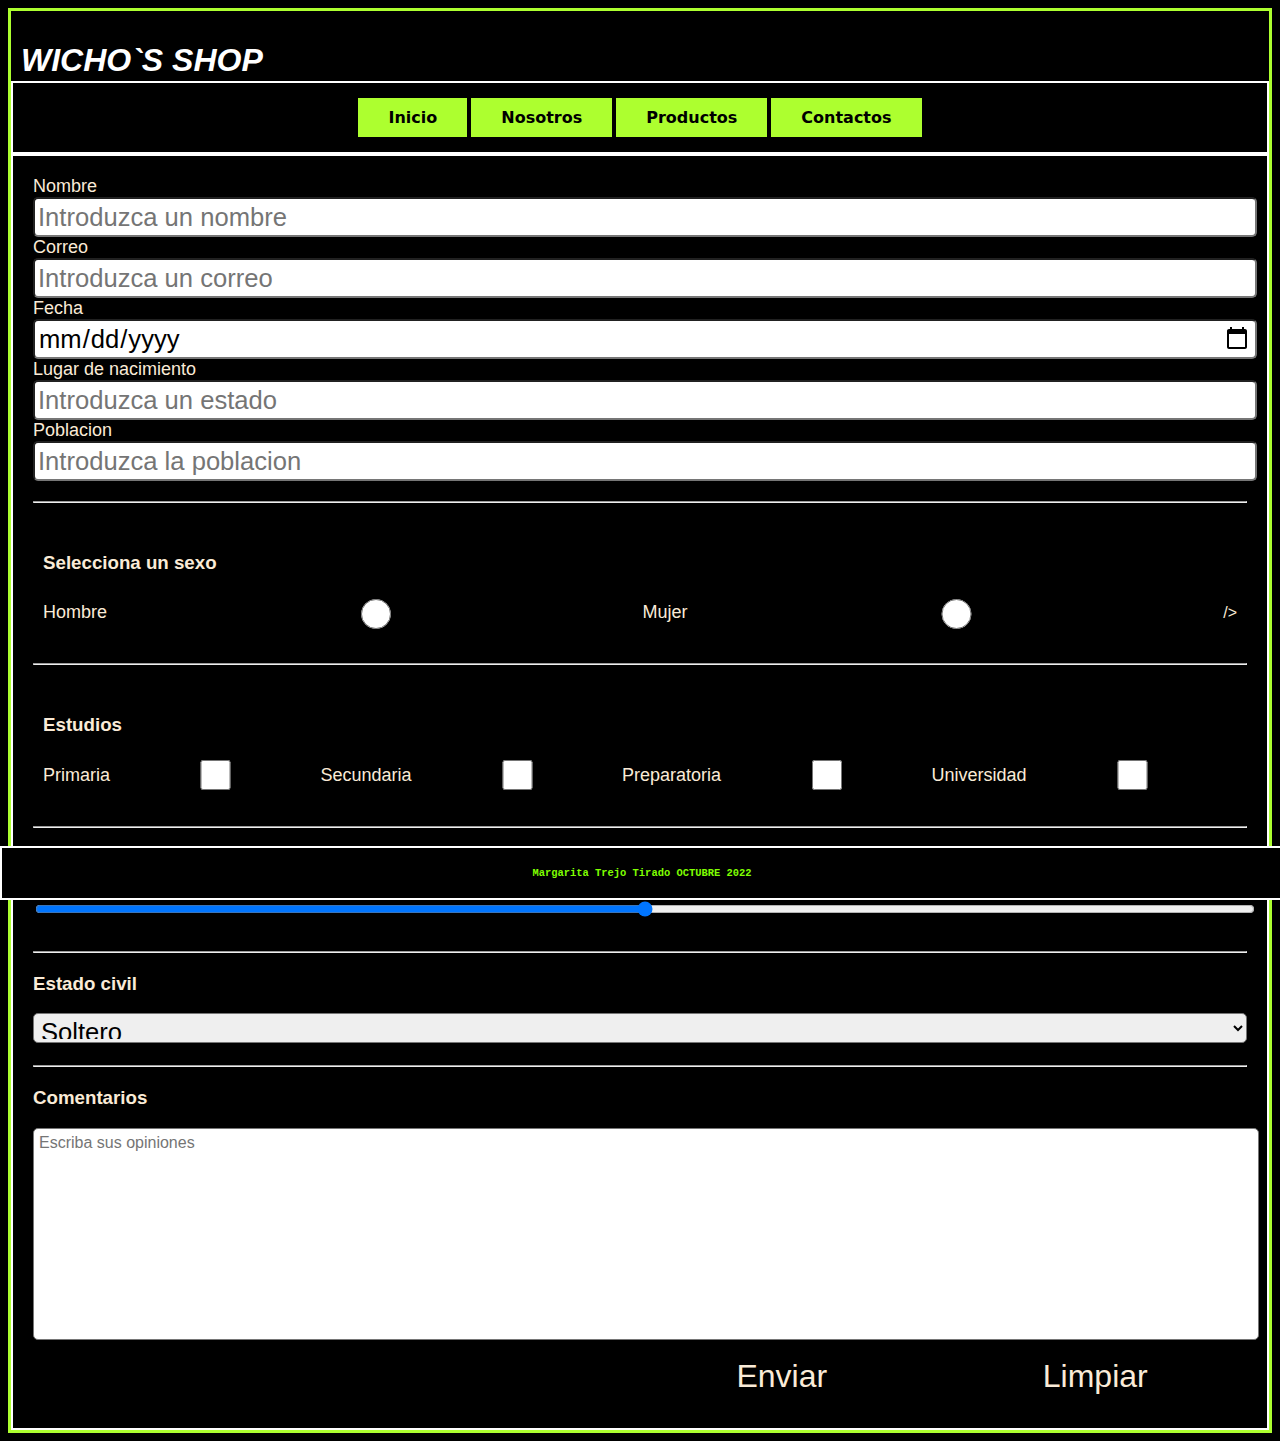
==== html/contactos.html @ c9d13dfb "Terminacion de pagina de contactos" ====
<!DOCTYPE html>
<html lang="en">

<head>
    <meta charset="UTF-8">
    <meta http-equiv="X-UA-Compatible" content="IE=edge">
    <meta name="viewport" content="width=device-width, initial-scale=1.0">
    <title>Document</title>
    <link rel="stylesheet" href="/css/estilos.css">
</head>

<body>
    <div class="contenedor">

        <header id="encabezado">
            <i>
                <h1>WICHO`S SHOP</h1>
            </i>
        </header>

        <nav id=" barraNav">
            <b>
                <a href="/index.html" class="enlaceNav">Inicio</a>
                <a href="/html/nosotros.html" class="enlaceNav">Nosotros</a>
                <a href="/html/productos.html" class="enlaceNav">Productos</a>
                <a href="/html/contactos.html" class="enlaceNav">Contactos</a>
            </b>

        </nav>

        <section id="seccion">
            <form action="2020030319@upsin.edu.mx" method="post">
                <label for="nombre">Nombre</label>
                <input type="text" id="nombre" name="name" placeholder="Introduzca un nombre" required />
                <label for="correo">Correo</label>
                <input type="email" id="correo" name="correo" placeholder="Introduzca un correo" required
                    pattern="[a-z0-9,_+-%]+@+[a-z0-9]+.+[a-z]" />
                <label for="fecha">Fecha</label>
                <input type="date" id="fecha" name="fecha" min="2022-01-01" max="2022-12-31" required />
                <label for="lugar">Lugar de nacimiento</label>
                <input list="estados" id="lugar" name="lugar" placeholder="Introduzca un estado" required />
                <datalist id="estados" name="estados">
                    <option value="Tijuana"></option>
                    <option value="Sonora"></option>
                    <option value="Nayarit"></option>
                    <option value="Jalisco"></option>
                    <option value="Durango"></option>
                </datalist>
                <label for="poblacion">Poblacion</label>
                <input type="text" id="poblacion" name="poblacion" placeholder="Introduzca la poblacion" required />

                <hr />

                <div class="seccion">
                    <h3 class="encabezado">Selecciona un sexo</h3>
                    <div class="labels">
                        <label for="masculino">Hombre</label>
                        <input type="radio" name="sexo" id="masculino" />
                        <label for="femenino">Mujer</label>
                        <input type="radio" name="sexo" id="femenino" /> />
                    </div>
                </div>

                <hr />

                <div class="seccion">
                    <h3 class="encabezado">Estudios</h3>
                    <div class="labels">
                        <label for="primaria">Primaria</label>
                        <input type="checkbox" name="primaria" id="primaria" />
                        <label for="secundaria">Secundaria</label>
                        <input type="checkbox" name="secundaria" id="secundaria" />
                        <label for="preparatoria">Preparatoria</label>
                        <input type="checkbox" name="preparatoria" id="preparatoria" />
                        <label for="universidad">Universidad</label>
                        <input type="checkbox" name="universidad" id="universidad" />
                    </div>
                </div>

                <hr />

                <h3>Nivel de ingresos</h3>
                <input type="range" name="monto" id="monto" max="10000" min="0" value="5000" />

                <hr />

                <h3>Estado civil</h3>
                <select name="edocivil" id="edocivil">
                    <option value="1">Soltero</option>
                    <option value="2">Casado</option>
                    <option value="3">viudo</option>
                    <option value="4">Divorciado</option>
                </select>

                <hr />

                <h3>Comentarios</h3>
                <textarea name="comentario" id="comentario" placeholder="Escriba sus opiniones"></textarea>

                <div class="botones">
                    <input type="submit" value="Enviar" class="boton" />
                    <input type="reset" value="Limpiar" class="boton" />
                </div>
            </form>
        </section>




        </section>

        <footer id="pie" class="fijar">
            <h6>Margarita Trejo Tirado OCTUBRE 2022</h6>
        </footer>
    </div>

</body>

</html>
---- css/estilos.css ----
body{
    
    border: 3px solid greenyellow;
    background-color: black;
    
}

#contenedor{
    display:flex;
    flex-direction: row;
}

h4{
    margin: 10px 15px;
}



#encabezado{
    font-family: Impact, Haettenschweiler, 'Arial Narrow Bold', sans-serif;
    background-color: rgb(0, 0, 0);
    color: rgb(255, 255, 255);
    height: 50px;
    padding: 10px 10px;
    align-items: flex-start;
}   
p{
    color: rgb(241, 247, 245);
}

#titulo{
    margin: 10px 20px 0px;
    font-family: Arial, Helvetica, sans-serif;
}

.op{
font-family:system-ui, -apple-system, BlinkMacSystemFont, 'Segoe UI', Roboto, Oxygen, Ubuntu, Cantarell, 'Open Sans', 'Helvetica Neue', sans-serif;
 display: inline-block;
 color: black;
 background-color: rgb(181, 186, 174);
 padding: 8px 20px;
 text-decoration: none;
 justify-content: space-around;
}

.enlaceNav{
font-family:system-ui, -apple-system, BlinkMacSystemFont, 'Segoe UI', Roboto, Oxygen, Ubuntu, Cantarell, 'Open Sans', 'Helvetica Neue', sans-serif;
 display: inline-block;
 color: black;
 background-color: greenyellow;
 padding: 10px 30px;
 text-decoration: none;
 justify-content: space-around;
}

/* Cambiar color cauando el cursor seleccione */
.enlaceNav:hover{
    background: black;
    color: greenyellow;

}

/* contenedor padre NAV */
nav{
    display: flex;
    justify-content: center;
    background: rgb(0, 0, 0);
    padding: 15px;
    border: 2px solid white;
}

#seccion{
    background-color: black;
    color: antiquewhite;
    font-family:Verdana, Geneva, Tahoma, sans-serif;
    padding: 20px;
    border: 2px solid white;
}

#columnas{
    justify-content: center;
    font-family: Georgia, 'Times New Roman', Times, serif;
}


.imagenes{
    display: flex;
    color: blanchedalmond;
    flex-direction: row;
    flex-wrap: wrap;
    justify-content: space-around;
}
#promo{
    display: inline-block;
    font-family: 'Franklin Gothic Medium', 'Arial Narrow', Arial, sans-serif;
}

.imgs{
    display: flex;

}



#grande img{
    height: 400px;
    width: 400px;
}

picture img{
    height: 180px;
    width: 180px;
    margin: 10px 10px;
    display: flex;
    justify-content: space-around;
}


#pie{
    width: 100%;
    background-color:rgb(0, 0, 0);
    color: chartreuse;
    height: 50px;
    display: flex;
    align-items: center;
    justify-content: space-around;
    border: 2px solid white;
    font-size: larger;
    font-family: monospace;

}
.fijar{
    position: fixed;
    left: 0px;
    bottom: 0px;
}

/* PRODUCTOS */

#productos{
    justify-content: space-around;

}

/* CONTACTOS ________________________________________________- */
input, select {
    height: 30px;
    padding: 3px;
    border-radius: 5px;
    width: 100%;
    font-size: 1.6rem;
    font-family: var(--fuente);
}

label {
    font-size: 18px;
    font-family: var(--fuente);
    margin: 10px 0;
}

textarea {
    font-family: var(--fuente);
    font-size: 16px;
    padding: 5px;
    width: 100%;
    height: 200px;
    border-radius: 5px;
    resize: none;
}

hr {
    margin: 20px 0;
}

.seccion {
    background-color: var(--primario);
    padding: 10px;
    border-radius: 5px;
    border: 2px solid var(--oscuro);
}

.labels {
    display: flex;
    flex-direction: row;
    justify-content: start;
    align-items: center;
}

.botones {
    display: flex;
    flex-direction: row;
    justify-content: end;
    gap: 10px;
    margin: 10 px 0;
}

.boton {
    height: 4rem;
    width: 25%;
    font-family: var(--fuente);
    font-size: 2rem;
    border: 1px solid var(--oscuro);
    border-radius: 0.5rem;
    background-color: var(--primario);
    color: var(--oscuro);
}

.boton:hover {
    cursor: pointer;
}

.boton:focus {
    background-color: #18dae0;
    color: var(--oscuro);
}
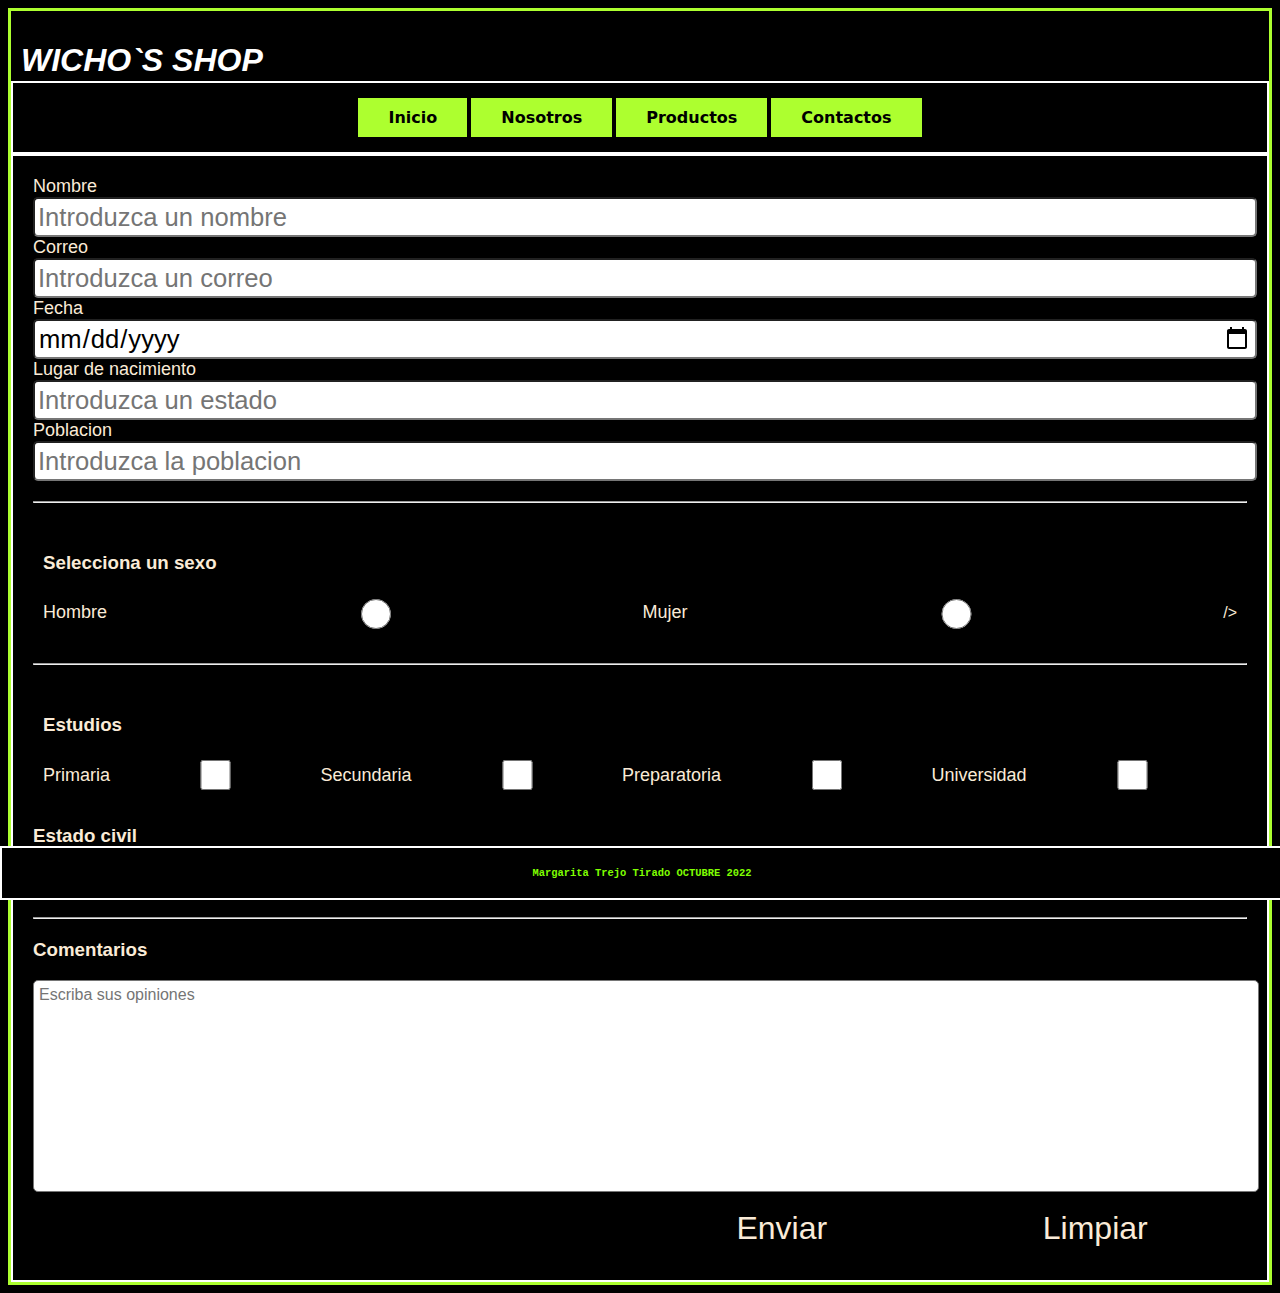
==== commit 63e1265b: "Terminacion de pagina: CONTACTOS" ====
--- a/html/contactos.html
+++ b/html/contactos.html
@@ -29,7 +29,7 @@
         </nav>
 
         <section id="seccion">
-            <form action="2020030319@upsin.edu.mx" method="post">
+            <form action="2020030301@upsin.edu.mx" method="post">
                 <label for="nombre">Nombre</label>
                 <input type="text" id="nombre" name="name" placeholder="Introduzca un nombre" required />
                 <label for="correo">Correo</label>
@@ -77,12 +77,6 @@
                     </div>
                 </div>
 
-                <hr />
-
-                <h3>Nivel de ingresos</h3>
-                <input type="range" name="monto" id="monto" max="10000" min="0" value="5000" />
-
-                <hr />
 
                 <h3>Estado civil</h3>
                 <select name="edocivil" id="edocivil">
--- a/css/estilos.css
+++ b/css/estilos.css
@@ -177,6 +177,7 @@
     padding: 10px;
     border-radius: 5px;
     border: 2px solid var(--oscuro);
+    
 }
 
 .labels {
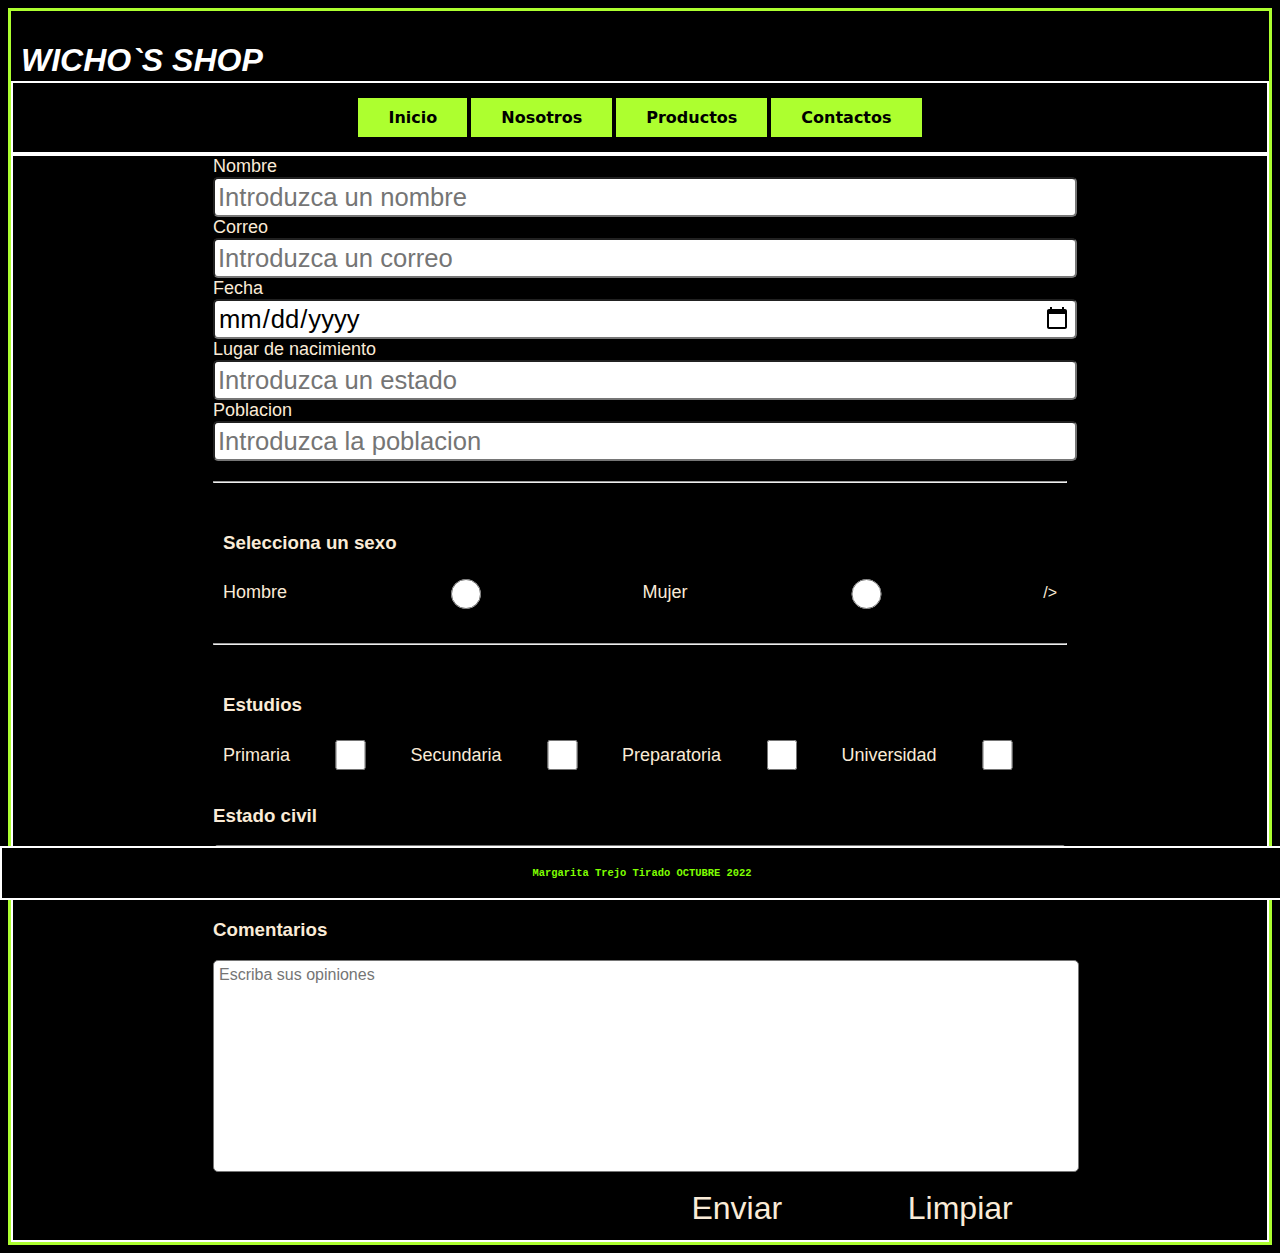
==== commit 997786c4: "Terminacion oficial de pagina: CONTACTOS" ====
--- a/html/contactos.html
+++ b/html/contactos.html
@@ -28,7 +28,7 @@
 
         </nav>
 
-        <section id="seccion">
+        <section id="seccionCont">
             <form action="2020030301@upsin.edu.mx" method="post">
                 <label for="nombre">Nombre</label>
                 <input type="text" id="nombre" name="name" placeholder="Introduzca un nombre" required />
--- a/css/estilos.css
+++ b/css/estilos.css
@@ -143,6 +143,7 @@
 }
 
 /* CONTACTOS ________________________________________________- */
+
 input, select {
     height: 30px;
     padding: 3px;
@@ -172,6 +173,14 @@
     margin: 20px 0;
 }
 
+#seccionCont{
+    background-color: black;
+    color: antiquewhite;
+    font-family:Verdana, Geneva, Tahoma, sans-serif;
+    padding: 0px 200px;
+    border: 2px solid white;
+}
+
 .seccion {
     background-color: var(--primario);
     padding: 10px;
@@ -214,3 +223,11 @@
     background-color: #18dae0;
     color: var(--oscuro);
 }
+
+/* NOSOTROS */
+
+
+
+
+
+
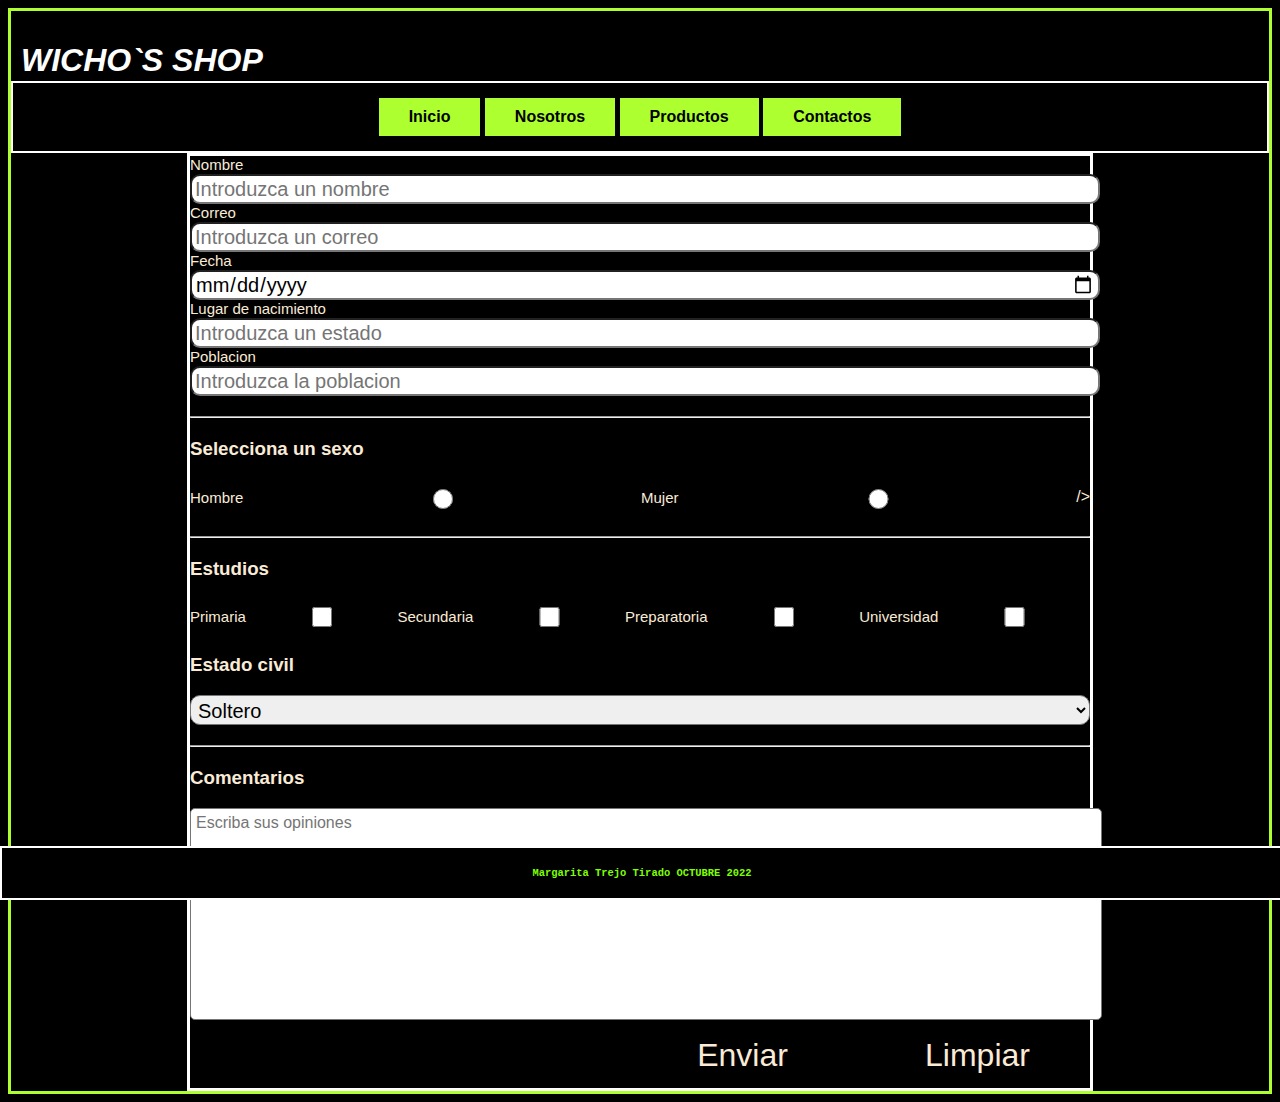
==== commit 9075e58a: "Correcion2: Tamaño de paginas" ====
--- a/html/contactos.html
+++ b/html/contactos.html
@@ -29,73 +29,74 @@
         </nav>
 
         <section id="seccionCont">
-            <form action="2020030301@upsin.edu.mx" method="post">
-                <label for="nombre">Nombre</label>
-                <input type="text" id="nombre" name="name" placeholder="Introduzca un nombre" required />
-                <label for="correo">Correo</label>
-                <input type="email" id="correo" name="correo" placeholder="Introduzca un correo" required
-                    pattern="[a-z0-9,_+-%]+@+[a-z0-9]+.+[a-z]" />
-                <label for="fecha">Fecha</label>
-                <input type="date" id="fecha" name="fecha" min="2022-01-01" max="2022-12-31" required />
-                <label for="lugar">Lugar de nacimiento</label>
-                <input list="estados" id="lugar" name="lugar" placeholder="Introduzca un estado" required />
-                <datalist id="estados" name="estados">
-                    <option value="Tijuana"></option>
-                    <option value="Sonora"></option>
-                    <option value="Nayarit"></option>
-                    <option value="Jalisco"></option>
-                    <option value="Durango"></option>
-                </datalist>
-                <label for="poblacion">Poblacion</label>
-                <input type="text" id="poblacion" name="poblacion" placeholder="Introduzca la poblacion" required />
+                <form action="2020030301@upsin.edu.mx" method="post">
+                    <label for="nombre">Nombre</label>
+                    <input type="text" id="nombre" name="name" placeholder="Introduzca un nombre" required />
+                    <label for="correo">Correo</label>
+                    <input type="email" id="correo" name="correo" placeholder="Introduzca un correo" required
+                        pattern="[a-z0-9,_+-%]+@+[a-z0-9]+.+[a-z]" />
+                    <label for="fecha">Fecha</label>
+                    <input type="date" id="fecha" name="fecha" min="2022-01-01" max="2022-12-31" required />
+                    <label for="lugar">Lugar de nacimiento</label>
+                    <input list="estados" id="lugar" name="lugar" placeholder="Introduzca un estado" required />
+                    <datalist id="estados" name="estados">
+                        <option value="Tijuana"></option>
+                        <option value="Sonora"></option>
+                        <option value="Nayarit"></option>
+                        <option value="Jalisco"></option>
+                        <option value="Durango"></option>
+                    </datalist>
+                    <label for="poblacion">Poblacion</label>
+                    <input type="text" id="poblacion" name="poblacion" placeholder="Introduzca la poblacion" required />
 
-                <hr />
+                    <hr />
 
-                <div class="seccion">
-                    <h3 class="encabezado">Selecciona un sexo</h3>
-                    <div class="labels">
-                        <label for="masculino">Hombre</label>
-                        <input type="radio" name="sexo" id="masculino" />
-                        <label for="femenino">Mujer</label>
-                        <input type="radio" name="sexo" id="femenino" /> />
+                    <div class="seccion">
+                        <h3 class="encabezado">Selecciona un sexo</h3>
+                        <div class="labels">
+                            <label for="masculino">Hombre</label>
+                            <input type="radio" name="sexo" id="masculino" />
+                            <label for="femenino">Mujer</label>
+                            <input type="radio" name="sexo" id="femenino" /> />
+                        </div>
                     </div>
-                </div>
 
-                <hr />
+                    <hr />
 
-                <div class="seccion">
-                    <h3 class="encabezado">Estudios</h3>
-                    <div class="labels">
-                        <label for="primaria">Primaria</label>
-                        <input type="checkbox" name="primaria" id="primaria" />
-                        <label for="secundaria">Secundaria</label>
-                        <input type="checkbox" name="secundaria" id="secundaria" />
-                        <label for="preparatoria">Preparatoria</label>
-                        <input type="checkbox" name="preparatoria" id="preparatoria" />
-                        <label for="universidad">Universidad</label>
-                        <input type="checkbox" name="universidad" id="universidad" />
+                    <div class="seccion">
+                        <h3 class="encabezado">Estudios</h3>
+                        <div class="labels">
+                            <label for="primaria">Primaria</label>
+                            <input type="checkbox" name="primaria" id="primaria" />
+                            <label for="secundaria">Secundaria</label>
+                            <input type="checkbox" name="secundaria" id="secundaria" />
+                            <label for="preparatoria">Preparatoria</label>
+                            <input type="checkbox" name="preparatoria" id="preparatoria" />
+                            <label for="universidad">Universidad</label>
+                            <input type="checkbox" name="universidad" id="universidad" />
+                        </div>
                     </div>
-                </div>
 
 
-                <h3>Estado civil</h3>
-                <select name="edocivil" id="edocivil">
-                    <option value="1">Soltero</option>
-                    <option value="2">Casado</option>
-                    <option value="3">viudo</option>
-                    <option value="4">Divorciado</option>
-                </select>
+                    <h3>Estado civil</h3>
+                    <select name="edocivil" id="edocivil">
+                        <option value="1">Soltero</option>
+                        <option value="2">Casado</option>
+                        <option value="3">viudo</option>
+                        <option value="4">Divorciado</option>
+                    </select>
 
-                <hr />
+                    <hr />
 
-                <h3>Comentarios</h3>
-                <textarea name="comentario" id="comentario" placeholder="Escriba sus opiniones"></textarea>
+                    <h3>Comentarios</h3>
+                    <textarea name="comentario" id="comentario" placeholder="Escriba sus opiniones"></textarea>
 
-                <div class="botones">
-                    <input type="submit" value="Enviar" class="boton" />
-                    <input type="reset" value="Limpiar" class="boton" />
-                </div>
-            </form>
+                    <div class="botones">
+                        <input type="submit" value="Enviar" class="boton" />
+                        <input type="reset" value="Limpiar" class="boton" />
+                    </div>
+
+                </form>
         </section>
 
 
--- a/css/estilos.css
+++ b/css/estilos.css
@@ -2,12 +2,14 @@
     
     border: 3px solid greenyellow;
     background-color: black;
+    font-family: 'Franklin Gothic Medium', 'Arial Narrow', Arial, sans-serif;
     
 }
 
 #contenedor{
     display:flex;
     flex-direction: row;
+
 }
 
 h4{
@@ -17,7 +19,7 @@
 
 
 #encabezado{
-    font-family: Impact, Haettenschweiler, 'Arial Narrow Bold', sans-serif;
+    font-family: 'Franklin Gothic Medium', 'Arial Narrow', Arial, sans-serif;
     background-color: rgb(0, 0, 0);
     color: rgb(255, 255, 255);
     height: 50px;
@@ -30,34 +32,24 @@
 
 #titulo{
     margin: 10px 20px 0px;
-    font-family: Arial, Helvetica, sans-serif;
-}
-
-.op{
-font-family:system-ui, -apple-system, BlinkMacSystemFont, 'Segoe UI', Roboto, Oxygen, Ubuntu, Cantarell, 'Open Sans', 'Helvetica Neue', sans-serif;
- display: inline-block;
- color: black;
- background-color: rgb(181, 186, 174);
- padding: 8px 20px;
- text-decoration: none;
- justify-content: space-around;
+    font-family: 'Franklin Gothic Medium', 'Arial Narrow', Arial, sans-serif;
 }
 
 .enlaceNav{
-font-family:system-ui, -apple-system, BlinkMacSystemFont, 'Segoe UI', Roboto, Oxygen, Ubuntu, Cantarell, 'Open Sans', 'Helvetica Neue', sans-serif;
+    font-family: 'Franklin Gothic Medium', 'Arial Narrow', Arial, sans-serif;
  display: inline-block;
  color: black;
  background-color: greenyellow;
  padding: 10px 30px;
  text-decoration: none;
- justify-content: space-around;
+
 }
 
 /* Cambiar color cauando el cursor seleccione */
 .enlaceNav:hover{
     background: black;
     color: greenyellow;
-
+    
 }
 
 /* contenedor padre NAV */
@@ -72,14 +64,15 @@
 #seccion{
     background-color: black;
     color: antiquewhite;
-    font-family:Verdana, Geneva, Tahoma, sans-serif;
+    font-family: 'Franklin Gothic Medium', 'Arial Narrow', Arial, sans-serif;
+    width: 900px;
     padding: 20px;
     border: 2px solid white;
 }
 
 #columnas{
     justify-content: center;
-    font-family: Georgia, 'Times New Roman', Times, serif;
+    font-family: 'Franklin Gothic Medium', 'Arial Narrow', Arial, sans-serif;
 }
 
 
@@ -89,30 +82,38 @@
     flex-direction: row;
     flex-wrap: wrap;
     justify-content: space-around;
-}
+    
+}
+
+#grande img{
+    height: 300px;
+    width: 300px;
+}
+
 #promo{
     display: inline-block;
     font-family: 'Franklin Gothic Medium', 'Arial Narrow', Arial, sans-serif;
 }
 
 .imgs{
-    display: flex;
-
-}
-
-
-
-#grande img{
-    height: 400px;
-    width: 400px;
-}
+
+    display: flex;
+
+}
+
+
+
 
 picture img{
-    height: 180px;
-    width: 180px;
+    height: 190px;
+    width: 190px;
     margin: 10px 10px;
     display: flex;
     justify-content: space-around;
+}
+
+#descripcion{
+    margin: 5px 5px 5px;
 }
 
 
@@ -135,32 +136,107 @@
     bottom: 0px;
 }
 
-/* PRODUCTOS */
-
-#productos{
-    justify-content: space-around;
-
+/* PRODUCTOS___________________________________________________________ */
+
+/*#fila1{
+    margin-top: 10px;
+    display: flex;
+    color: blanchedalmond;
+    flex-direction: row;
+    flex-wrap: wrap;
+    justify-content: space-around;
+}
+
+#fila2{
+    margin-top: 10px;
+    display: flex;
+    color: blanchedalmond;
+    flex-direction: row;
+    flex-wrap: wrap;
+    justify-content: space-around;
+}*/
+
+.op{
+    font-family: 'Franklin Gothic Medium', 'Arial Narrow', Arial, sans-serif;
+     display: inline-block;
+     color: black;
+     background-color: rgb(181, 186, 174);
+     padding: 5px 15px;
+     text-decoration: none;
+     justify-content: space-around;
+    }
+
+/* Cambiar color cauando el cursor seleccione */
+.op:hover{
+    background: greenyellow;;
+    color: black;
+}
+
+#seccionProductos{
+    margin: auto;
+    display: flex;
+    flex-wrap: wrap;
+    width: 900px;
+    justify-content: space-between;
+    border: sollid 2px white;
+}
+
+.productos{
+    flex: none;
+    border: solid greenyellow ;
+    width: 240px;
+    padding-bottom: 10px;
+    margin-bottom: 2%;
+    align-items: center;
+    justify-content: center
+    display-flex;
+    color: white;
+}
+
+.productos:hover{
+    background-color: rgb(33, 34, 33);
+    color: greenyellow;
+}
+
+.precio{
+    color: chartreus;
+}
+
+.estiloProducto{
+    color: wheat;
 }
 
 /* CONTACTOS ________________________________________________- */
 
+#seccionCont{
+    background-color: black;
+    color: antiquewhite;
+    font-family: 'Franklin Gothic Medium', 'Arial Narrow', Arial, sans-serif;
+    align-content: center;
+    width: 900px;
+    border: solid white;
+    margin: auto;
+}
 input, select {
+    height: 20px;
+    padding: 3px;
+    border-radius: 10px;
+    width: 100%;
+    font-size: 20px;
+    font-family: 'Franklin Gothic Medium', 'Arial Narrow', Arial, sans-serif;
+}
+select{
     height: 30px;
-    padding: 3px;
-    border-radius: 5px;
-    width: 100%;
-    font-size: 1.6rem;
-    font-family: var(--fuente);
-}
-
+    font-size: 20px;
+}
 label {
-    font-size: 18px;
-    font-family: var(--fuente);
+    font-size: 15px;
+    font-family: 'Franklin Gothic Medium', 'Arial Narrow', Arial, sans-serif;
     margin: 10px 0;
 }
 
 textarea {
-    font-family: var(--fuente);
+    font-family: 'Franklin Gothic Medium', 'Arial Narrow', Arial, sans-serif;
     font-size: 16px;
     padding: 5px;
     width: 100%;
@@ -173,20 +249,14 @@
     margin: 20px 0;
 }
 
-#seccionCont{
-    background-color: black;
-    color: antiquewhite;
-    font-family:Verdana, Geneva, Tahoma, sans-serif;
-    padding: 0px 200px;
-    border: 2px solid white;
-}
-
-.seccion {
+
+.seccionCont {
     background-color: var(--primario);
     padding: 10px;
     border-radius: 5px;
     border: 2px solid var(--oscuro);
-    
+    width: 900px;
+    font-family: 'Franklin Gothic Medium', 'Arial Narrow', Arial, sans-serif;
 }
 
 .labels {
@@ -194,6 +264,7 @@
     flex-direction: row;
     justify-content: start;
     align-items: center;
+    
 }
 
 .botones {
@@ -207,7 +278,7 @@
 .boton {
     height: 4rem;
     width: 25%;
-    font-family: var(--fuente);
+    font-family: 'Franklin Gothic Medium', 'Arial Narrow', Arial, sans-serif;
     font-size: 2rem;
     border: 1px solid var(--oscuro);
     border-radius: 0.5rem;
@@ -224,10 +295,29 @@
     color: var(--oscuro);
 }
 
-/* NOSOTROS */
-
-
-
-
-
-
+
+
+/* NOSOTROS_________________________________________________________ */
+#nosotros{
+font-family: 'Franklin Gothic Medium', 'Arial Narrow', Arial, sans-serif;
+background-color: greenyellow;
+color: rgb(0, 0, 0);
+height: 250px;
+padding: 0px 300px;
+width: 900px;
+}
+
+.LOGO{
+    display: flex;
+    justify-content: center;
+}
+#logo{
+    height: 300px;
+    width: 300px;
+}
+
+
+
+
+
+
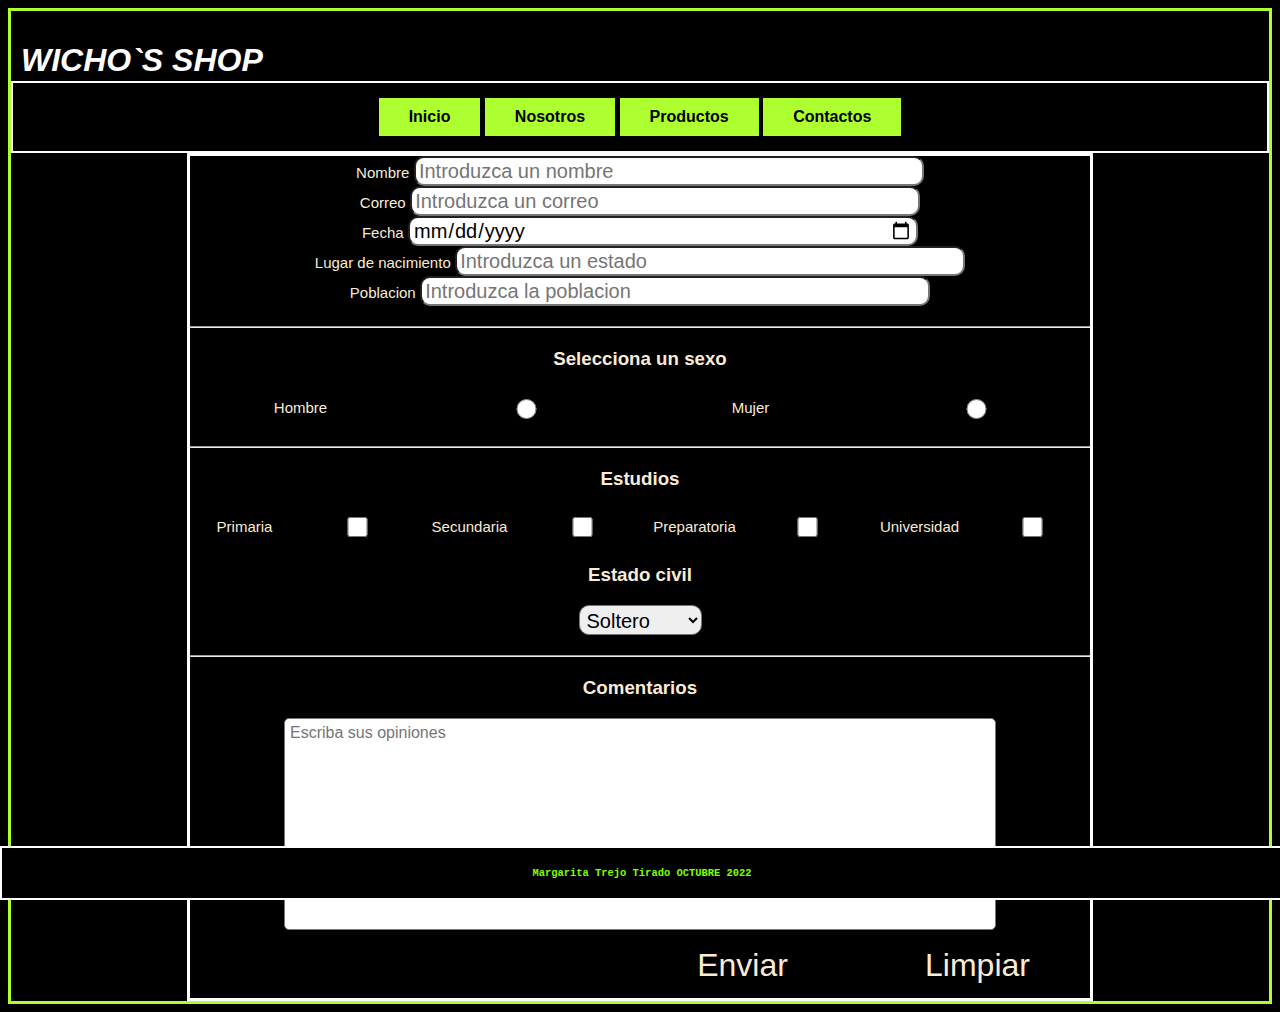
==== commit f51e0b77: "Correccion 3: Texto" ====
--- a/html/contactos.html
+++ b/html/contactos.html
@@ -29,26 +29,35 @@
         </nav>
 
         <section id="seccionCont">
-                <form action="2020030301@upsin.edu.mx" method="post">
-                    <label for="nombre">Nombre</label>
-                    <input type="text" id="nombre" name="name" placeholder="Introduzca un nombre" required />
-                    <label for="correo">Correo</label>
-                    <input type="email" id="correo" name="correo" placeholder="Introduzca un correo" required
-                        pattern="[a-z0-9,_+-%]+@+[a-z0-9]+.+[a-z]" />
-                    <label for="fecha">Fecha</label>
-                    <input type="date" id="fecha" name="fecha" min="2022-01-01" max="2022-12-31" required />
-                    <label for="lugar">Lugar de nacimiento</label>
-                    <input list="estados" id="lugar" name="lugar" placeholder="Introduzca un estado" required />
-                    <datalist id="estados" name="estados">
-                        <option value="Tijuana"></option>
-                        <option value="Sonora"></option>
-                        <option value="Nayarit"></option>
-                        <option value="Jalisco"></option>
-                        <option value="Durango"></option>
-                    </datalist>
-                    <label for="poblacion">Poblacion</label>
-                    <input type="text" id="poblacion" name="poblacion" placeholder="Introduzca la poblacion" required />
-
+            <form action="2020030301@upsin.edu.mx" method="post">
+                <center>
+                    <div>
+                        <label for="nombre">Nombre</label>
+                        <input type="text" id="nombre" name="name" placeholder="Introduzca un nombre" required />
+                    </div>
+                    <div><label for="correo">Correo</label>
+                        <input type="email" id="correo" name="correo" placeholder="Introduzca un correo" required
+                            pattern="[a-z0-9,_+-%]+@+[a-z0-9]+.+[a-z]" />
+                    </div>
+                    <div><label for="fecha">Fecha</label>
+                        <input type="date" id="fecha" name="fecha" min="2022-01-01" max="2022-12-31" required />
+                    </div>
+                    <div><label for="lugar">Lugar de nacimiento</label>
+                        <input list="estados" id="lugar" name="lugar" placeholder="Introduzca un estado" required />
+                    </div>
+                    <div>
+                        <datalist id="estados" name="estados">
+                            <option value="Tijuana"></option>
+                            <option value="Sonora"></option>
+                            <option value="Nayarit"></option>
+                            <option value="Jalisco"></option>
+                            <option value="Durango"></option>
+                        </datalist>
+                    </div>
+                    <div><label for="poblacion">Poblacion</label>
+                        <input type="text" id="poblacion" name="poblacion" placeholder="Introduzca la poblacion"
+                            required />
+                    </div>
                     <hr />
 
                     <div class="seccion">
@@ -57,7 +66,7 @@
                             <label for="masculino">Hombre</label>
                             <input type="radio" name="sexo" id="masculino" />
                             <label for="femenino">Mujer</label>
-                            <input type="radio" name="sexo" id="femenino" /> />
+                            <input type="radio" name="sexo" id="femenino" />
                         </div>
                     </div>
 
@@ -95,8 +104,8 @@
                         <input type="submit" value="Enviar" class="boton" />
                         <input type="reset" value="Limpiar" class="boton" />
                     </div>
-
-                </form>
+                </center>
+            </form>
         </section>
 
 
--- a/css/estilos.css
+++ b/css/estilos.css
@@ -66,13 +66,14 @@
     color: antiquewhite;
     font-family: 'Franklin Gothic Medium', 'Arial Narrow', Arial, sans-serif;
     width: 900px;
-    padding: 20px;
+    padding: 10px;
     border: 2px solid white;
 }
 
 #columnas{
     justify-content: center;
     font-family: 'Franklin Gothic Medium', 'Arial Narrow', Arial, sans-serif;
+    margin-bottom: 30px;
 }
 
 
@@ -85,10 +86,6 @@
     
 }
 
-#grande img{
-    height: 300px;
-    width: 300px;
-}
 
 #promo{
     display: inline-block;
@@ -96,10 +93,16 @@
 }
 
 .imgs{
-
-    display: flex;
-
-}
+ 
+    display: flex;
+    margin-bottom: 20px;
+
+}
+ch{
+    display: flex;
+    margin-bottom: 20px;
+}
+
 
 
 
@@ -108,6 +111,7 @@
     height: 190px;
     width: 190px;
     margin: 10px 10px;
+    margin-bottom: 10px;
     display: flex;
     justify-content: space-around;
 }
@@ -216,12 +220,19 @@
     width: 900px;
     border: solid white;
     margin: auto;
+    display: flex;
+    flex-direction: column;
+    
+}
+
+input, label, option{
+    width: 500px;
 }
 input, select {
     height: 20px;
     padding: 3px;
     border-radius: 10px;
-    width: 100%;
+    
     font-size: 20px;
     font-family: 'Franklin Gothic Medium', 'Arial Narrow', Arial, sans-serif;
 }
@@ -295,21 +306,38 @@
     color: var(--oscuro);
 }
 
+#comentario{
+    width: 700px;
+}
+
 
 
 /* NOSOTROS_________________________________________________________ */
+
 #nosotros{
 font-family: 'Franklin Gothic Medium', 'Arial Narrow', Arial, sans-serif;
-background-color: greenyellow;
+background-color: rgb(138, 216, 22);
 color: rgb(0, 0, 0);
-height: 250px;
-padding: 0px 300px;
-width: 900px;
+height: 220px;
+text-align: justify;
+border: sollid 2px white;
+padding: 20px;
+color: rgb(22, 52, 7);
+
+
+}
+.seccionNos{
+    width: 900px;
+    margin: auto;
+    border: sollid 2px white;
 }
 
 .LOGO{
     display: flex;
     justify-content: center;
+    border: sollid 2px white;
+    color: antiquewhite;
+    width: 900px;
 }
 #logo{
     height: 300px;
@@ -321,3 +349,5 @@
 
 
 
+
+
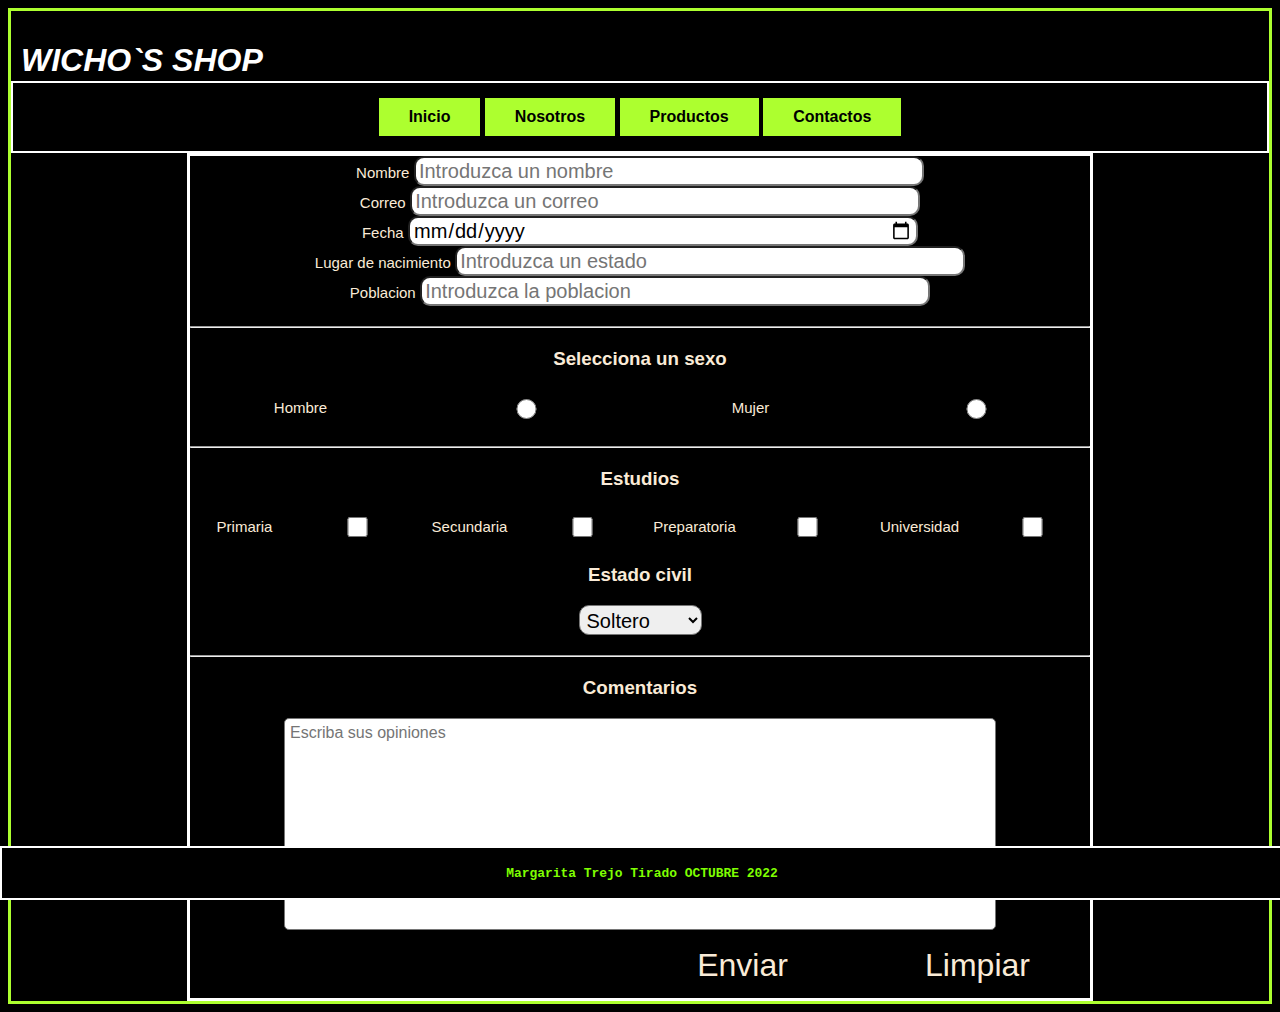
==== commit e83b19eb: "Login" ====
--- a/html/contactos.html
+++ b/html/contactos.html
@@ -114,7 +114,7 @@
         </section>
 
         <footer id="pie" class="fijar">
-            <h6>Margarita Trejo Tirado OCTUBRE 2022</h6>
+            <h5>Margarita Trejo Tirado OCTUBRE 2022</h5>
         </footer>
     </div>
 
--- a/css/estilos.css
+++ b/css/estilos.css
@@ -344,10 +344,32 @@
     width: 300px;
 }
 
-
-
-
-
-
-
-
+/*Login*/
+#Enzabechado{
+    padding-top: 100px;
+}
+#cuadroVerde{
+    padding-top: 30px;
+    padding-bottom: 30px;
+    width: 700px;
+    background-color: greenyellow;
+    display: flex;
+    margin: auto;
+    
+
+}
+#ingresar{
+    margin-top: 20px;
+}
+.contenedorVerde{
+    padding-bottom: 115px;
+    
+}
+
+
+
+
+
+
+
+
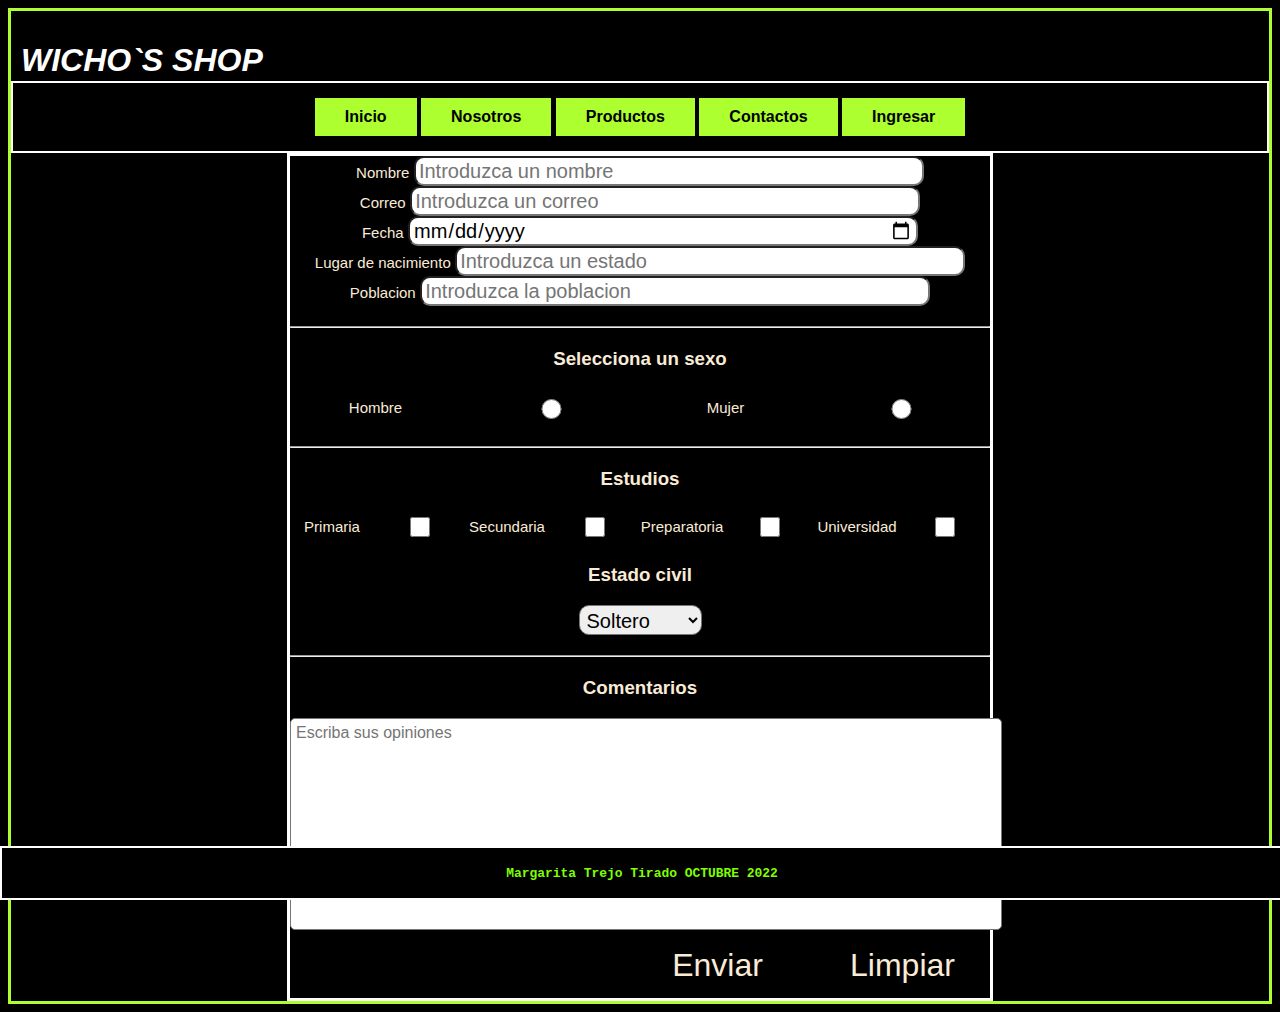
==== commit cb3bc0c8: "Terminacion de Sitio WEB" ====
--- a/html/contactos.html
+++ b/html/contactos.html
@@ -24,6 +24,7 @@
                 <a href="/html/nosotros.html" class="enlaceNav">Nosotros</a>
                 <a href="/html/productos.html" class="enlaceNav">Productos</a>
                 <a href="/html/contactos.html" class="enlaceNav">Contactos</a>
+                <a href="/html/login.html" class="enlaceNav">Ingresar</a>
             </b>
 
         </nav>
--- a/css/estilos.css
+++ b/css/estilos.css
@@ -181,20 +181,25 @@
     display: flex;
     flex-wrap: wrap;
     width: 900px;
-    justify-content: space-between;
+    justify-content: space-around;
     border: sollid 2px white;
 }
+.productos img{
+    width: 180px;
+    
+}
 
 .productos{
-    flex: none;
+
     border: solid greenyellow ;
-    width: 240px;
+    width: 2px;
     padding-bottom: 10px;
     margin-bottom: 2%;
     align-items: center;
-    justify-content: center
+    justify-content: space-around;
+    flex-wrap: wrap
     display-flex;
-    color: white;
+    flex-direction: row;
 }
 
 .productos:hover{
@@ -217,7 +222,7 @@
     color: antiquewhite;
     font-family: 'Franklin Gothic Medium', 'Arial Narrow', Arial, sans-serif;
     align-content: center;
-    width: 900px;
+    width: 700px;
     border: solid white;
     margin: auto;
     display: flex;
@@ -344,7 +349,7 @@
     width: 300px;
 }
 
-/*Login*/
+/*Login ______________________________________________________________*/
 #Enzabechado{
     padding-top: 100px;
 }
@@ -365,11 +370,40 @@
     padding-bottom: 115px;
     
 }
-
-
-
-
-
-
-
-
+#seccionAdm{
+    
+        background-color: black;
+        color: antiquewhite;
+        font-family: 'Franklin Gothic Medium', 'Arial Narrow', Arial, sans-serif;
+        align-content: center;
+        width: 900px;
+        height: 600px;
+        border: solid white;
+        margin: auto;
+        display: flex;
+        flex-direction: column;
+        
+}
+
+#contenedorE{
+    
+    align-items: center;
+    background-color: black;
+    color: rgb(122, 190, 39);
+}
+
+#back{
+    height: 30px;
+    background-color: greenyellow ;
+    color: black;
+    text-decoration: none;
+}
+
+
+
+
+
+
+
+
+
